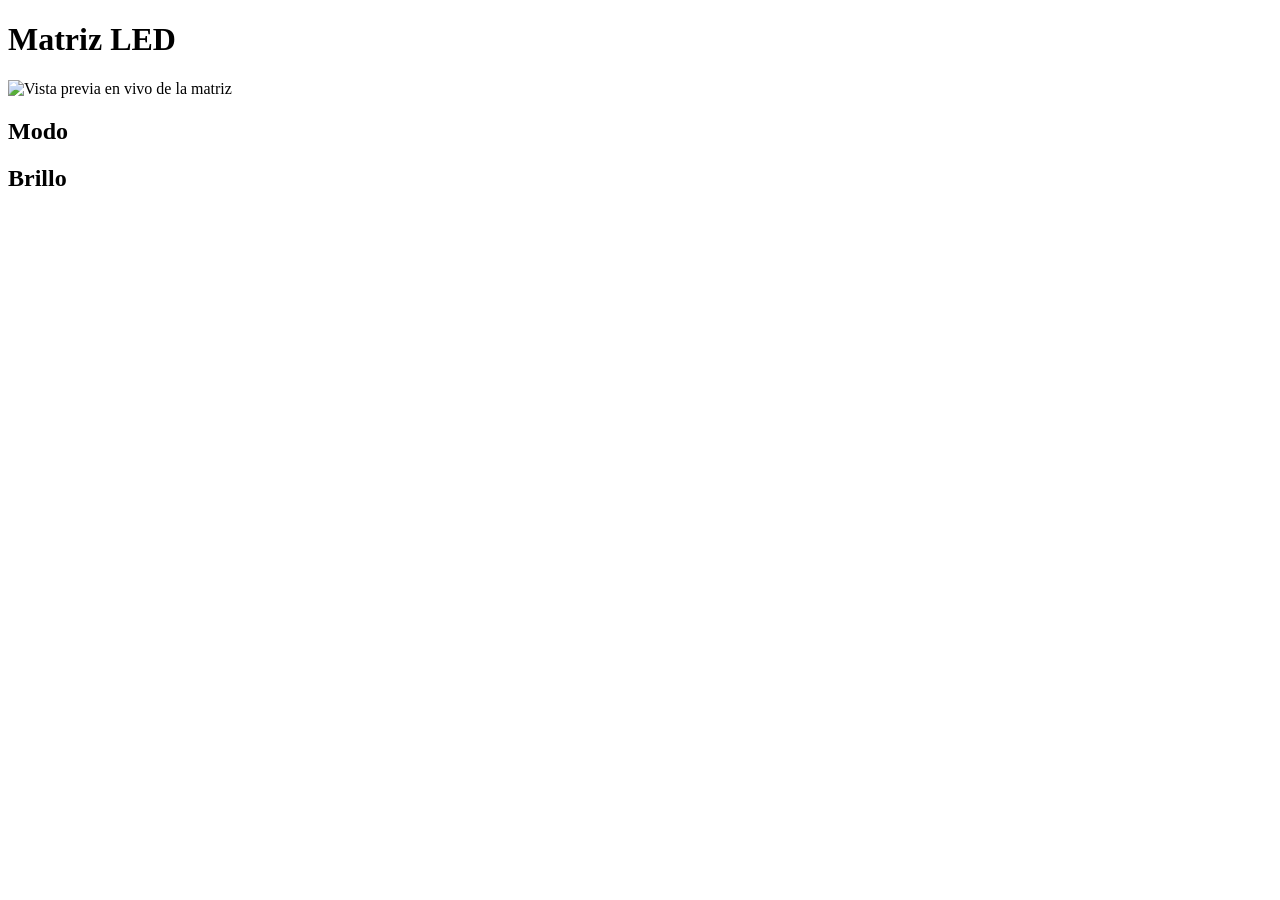
==== web/static/index.html @ 76350d38 "Añadida escena tiempo, calendario (por modificar)" ====
<!DOCTYPE html>
<html lang="es">
<head>
  <meta charset="utf-8">
  <meta name="viewport" content="width=device-width, initial-scale=1, viewport-fit=cover">
  <meta name="theme-color" content="#111115">
  <title>Matriz LED</title>
  <link rel="stylesheet" href="/static/style.css">
</head>
<body>
  <main>
    <h1>Matriz LED</h1>

    <section class="card preview">
      <img id="preview" alt="Vista previa en vivo de la matriz" width="64" height="64">
    </section>

    <section class="card">
      <h2>Modo</h2>
      <div id="scenes" class="chips"></div>
    </section>

    <section class="card" id="settings-card" hidden>
      <h2 id="settings-title">Ajustes</h2>
      <div id="settings"></div>
    </section>

    <section class="card">
      <h2>Brillo</h2>
      <div id="brightness"></div>
    </section>
  </main>

  <div id="toast" role="status" aria-live="polite"></div>
  <script src="/static/app.js"></script>
</body>
</html>
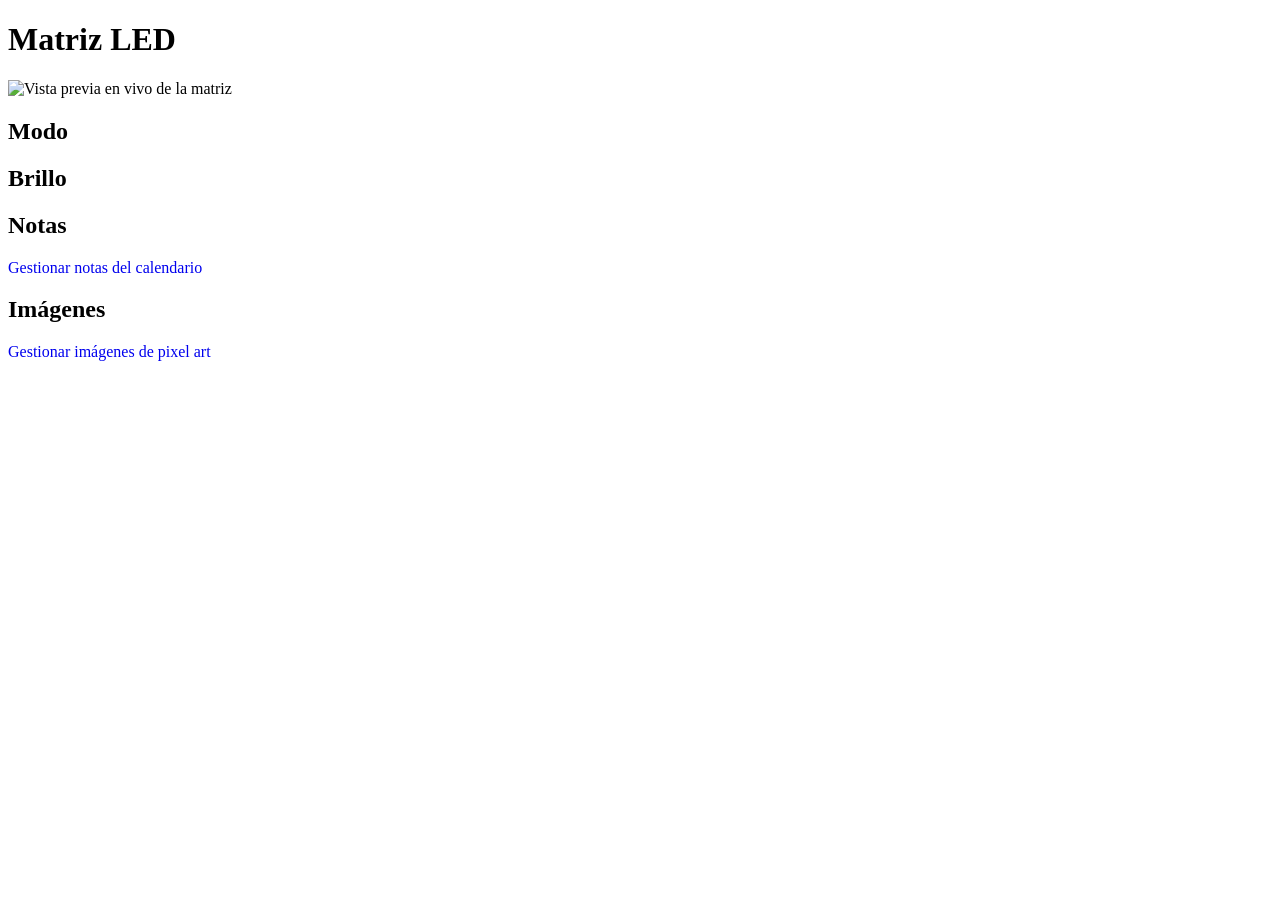
==== commit f1c55bcc: "Pixelart y modificaciones" ====
--- a/web/static/index.html
+++ b/web/static/index.html
@@ -29,6 +29,16 @@
       <h2>Brillo</h2>
       <div id="brightness"></div>
     </section>
+
+    <section class="card">
+      <h2>Notas</h2>
+      <a class="chip" href="/notas" style="display:inline-flex;align-items:center;text-decoration:none">Gestionar notas del calendario</a>
+    </section>
+
+    <section class="card">
+      <h2>Imágenes</h2>
+      <a class="chip" href="/imagenes" style="display:inline-flex;align-items:center;text-decoration:none">Gestionar imágenes de pixel art</a>
+    </section>
   </main>
 
   <div id="toast" role="status" aria-live="polite"></div>
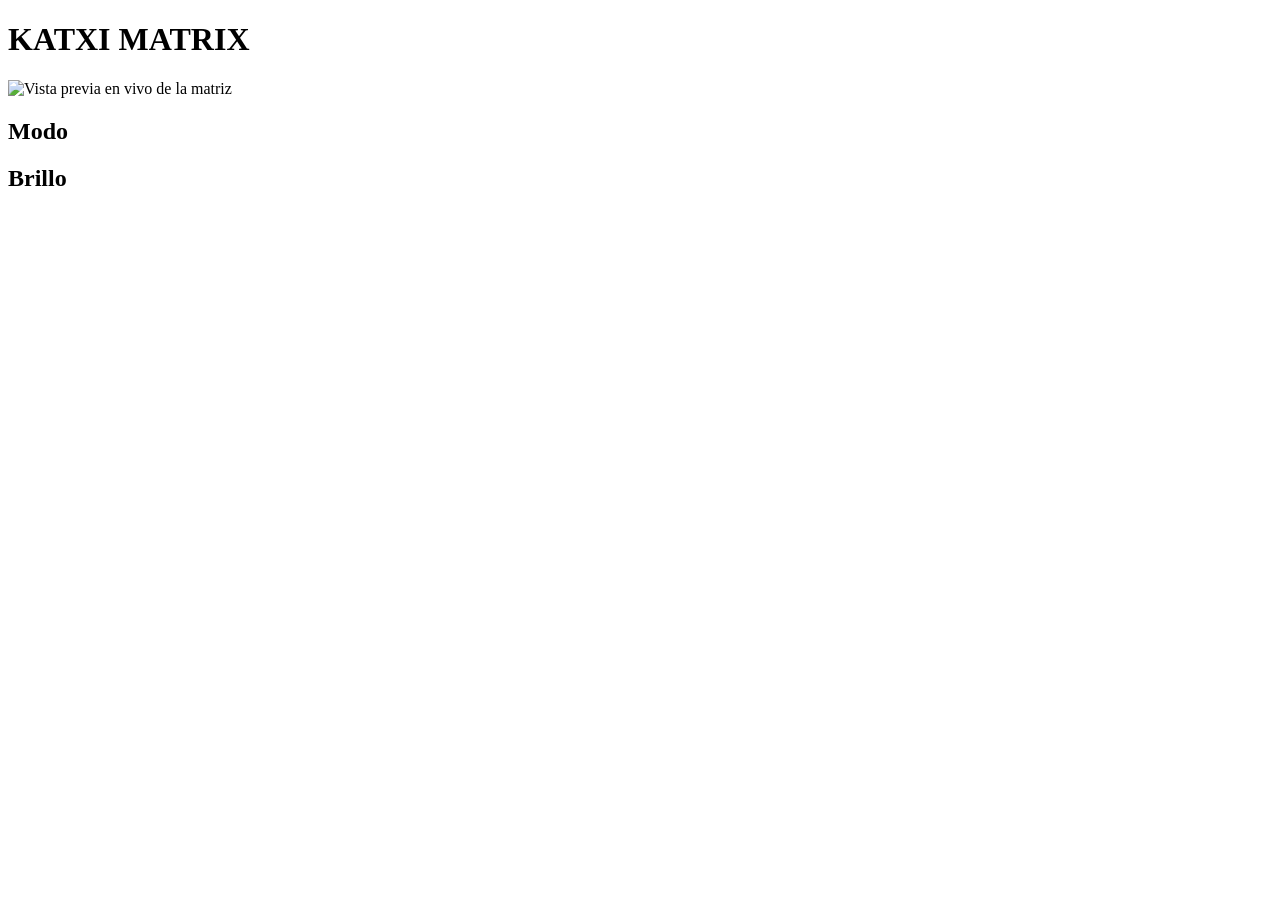
==== commit 1b4830a6: "web mejorada" ====
--- a/web/static/index.html
+++ b/web/static/index.html
@@ -4,12 +4,15 @@
   <meta charset="utf-8">
   <meta name="viewport" content="width=device-width, initial-scale=1, viewport-fit=cover">
   <meta name="theme-color" content="#111115">
-  <title>Matriz LED</title>
+  <title>KATXI MATRIX</title>
+  <link rel="preconnect" href="https://fonts.googleapis.com">
+  <link rel="preconnect" href="https://fonts.gstatic.com" crossorigin>
+  <link rel="stylesheet" href="https://fonts.googleapis.com/css2?family=Space+Grotesk:wght@400;600&display=swap">
   <link rel="stylesheet" href="/static/style.css">
 </head>
 <body>
   <main>
-    <h1>Matriz LED</h1>
+    <h1 class="titulo">KATXI MATRIX</h1>
 
     <section class="card preview">
       <img id="preview" alt="Vista previa en vivo de la matriz" width="64" height="64">
@@ -17,7 +20,7 @@
 
     <section class="card">
       <h2>Modo</h2>
-      <div id="scenes" class="chips"></div>
+      <div id="scenes" class="modes"></div>
     </section>
 
     <section class="card" id="settings-card" hidden>
@@ -30,12 +33,12 @@
       <div id="brightness"></div>
     </section>
 
-    <section class="card">
+    <section class="card" id="notes-card" hidden>
       <h2>Notas</h2>
       <a class="chip" href="/notas" style="display:inline-flex;align-items:center;text-decoration:none">Gestionar notas del calendario</a>
     </section>
 
-    <section class="card">
+    <section class="card" id="images-card" hidden>
       <h2>Imágenes</h2>
       <a class="chip" href="/imagenes" style="display:inline-flex;align-items:center;text-decoration:none">Gestionar imágenes de pixel art</a>
     </section>
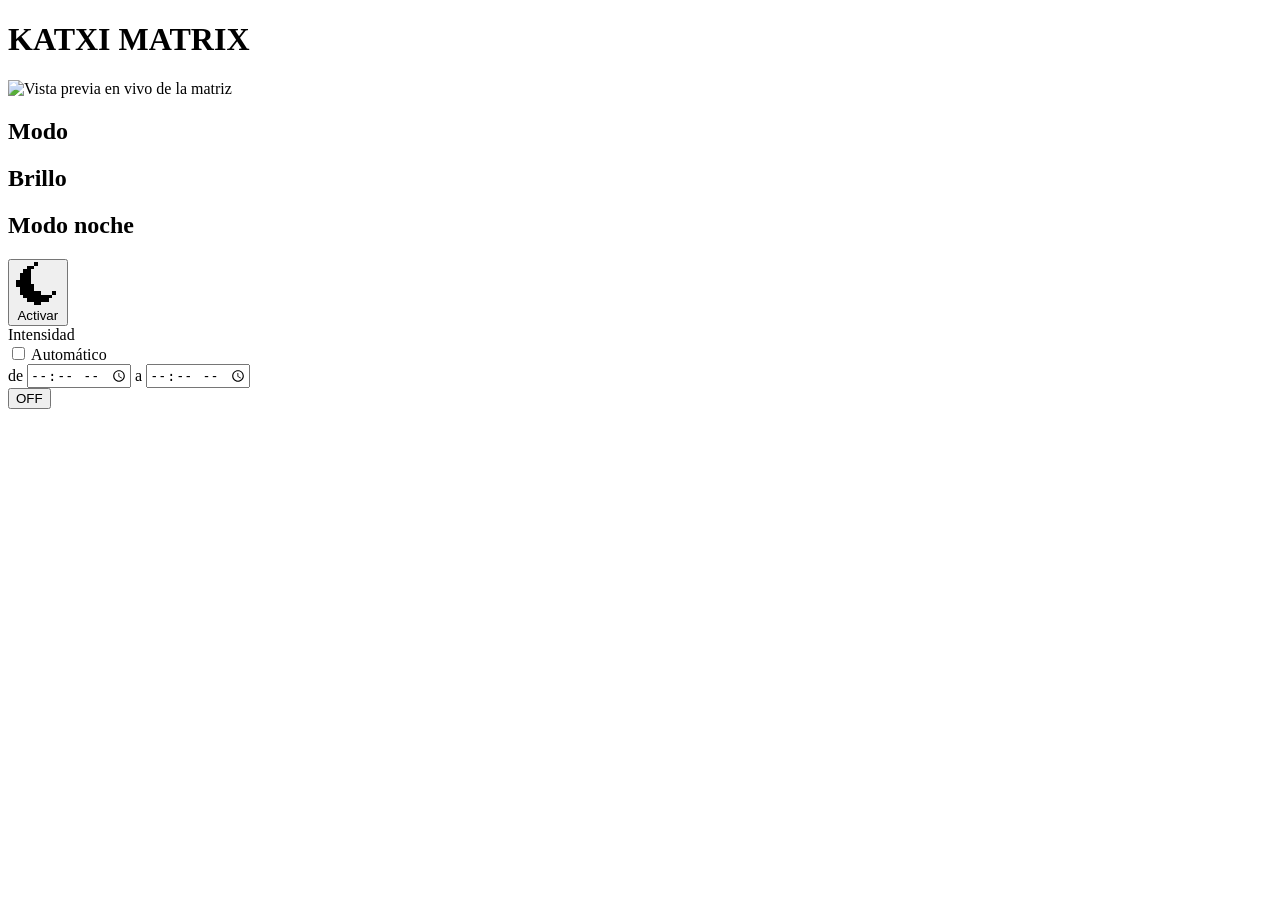
==== commit d3743d81: "Modo noche, boton de apagado y readme" ====
--- a/web/static/index.html
+++ b/web/static/index.html
@@ -5,6 +5,9 @@
   <meta name="viewport" content="width=device-width, initial-scale=1, viewport-fit=cover">
   <meta name="theme-color" content="#111115">
   <title>KATXI MATRIX</title>
+  <link rel="preconnect" href="https://fonts.googleapis.com">
+  <link rel="preconnect" href="https://fonts.gstatic.com" crossorigin>
+  <link rel="stylesheet" href="https://fonts.googleapis.com/css2?family=Space+Grotesk:wght@400;600&display=swap">
   <link rel="preconnect" href="https://fonts.googleapis.com">
   <link rel="preconnect" href="https://fonts.gstatic.com" crossorigin>
   <link rel="stylesheet" href="https://fonts.googleapis.com/css2?family=Space+Grotesk:wght@400;600&display=swap">
@@ -33,6 +36,27 @@
       <div id="brightness"></div>
     </section>
 
+    <section class="card" id="night-card">
+      <h2>Modo noche</h2>
+      <button type="button" class="chip night-toggle" id="night-toggle" aria-pressed="false">
+        <svg class="night-icon" viewBox="0 0 12 12" shape-rendering="crispEdges" aria-hidden="true"><path fill="currentColor" d="M5 0h1v1h-1zM3 1h1v1h-1zM4 1h1v1h-1zM2 2h1v1h-1zM3 2h1v1h-1zM1 3h1v1h-1zM2 3h1v1h-1zM3 3h1v1h-1zM1 4h1v1h-1zM2 4h1v1h-1zM3 4h1v1h-1zM0 5h1v1h-1zM1 5h1v1h-1zM2 5h1v1h-1zM3 5h1v1h-1zM0 6h1v1h-1zM1 6h1v1h-1zM2 6h1v1h-1zM3 6h1v1h-1zM4 6h1v1h-1zM1 7h1v1h-1zM2 7h1v1h-1zM3 7h1v1h-1zM4 7h1v1h-1zM1 8h1v1h-1zM2 8h1v1h-1zM3 8h1v1h-1zM4 8h1v1h-1zM5 8h1v1h-1zM6 8h1v1h-1zM10 8h1v1h-1zM2 9h1v1h-1zM3 9h1v1h-1zM4 9h1v1h-1zM5 9h1v1h-1zM6 9h1v1h-1zM7 9h1v1h-1zM8 9h1v1h-1zM9 9h1v1h-1zM3 10h1v1h-1zM4 10h1v1h-1zM5 10h1v1h-1zM6 10h1v1h-1zM7 10h1v1h-1zM8 10h1v1h-1zM5 11h1v1h-1zM6 11h1v1h-1z"/></svg>
+        <span id="night-label">Activar</span>
+      </button>
+      <div class="night-level-row">
+        <span class="night-level-label">Intensidad</span>
+        <div id="night-level"></div>
+      </div>
+      <div class="night-schedule">
+        <label class="night-auto"><input type="checkbox" id="night-auto"> Automático</label>
+        <div class="night-hours">
+          <span>de</span>
+          <input type="time" id="night-start" aria-label="Hora de inicio del modo noche">
+          <span>a</span>
+          <input type="time" id="night-end" aria-label="Hora de fin del modo noche">
+        </div>
+      </div>
+    </section>
+
     <section class="card" id="notes-card" hidden>
       <h2>Notas</h2>
       <a class="chip" href="/notas" style="display:inline-flex;align-items:center;text-decoration:none">Gestionar notas del calendario</a>
@@ -42,7 +66,20 @@
       <h2>Imágenes</h2>
       <a class="chip" href="/imagenes" style="display:inline-flex;align-items:center;text-decoration:none">Gestionar imágenes de pixel art</a>
     </section>
+
+    <section class="power">
+      <button type="button" class="power-btn" id="power-btn" aria-label="Apagar la Raspberry Pi">OFF</button>
+      <p class="power-hint" id="power-hint" aria-live="polite"></p>
+    </section>
   </main>
+
+  <div class="power-overlay" id="power-overlay" hidden>
+    <div class="power-overlay-box">
+      <div class="power-overlay-title">Apagando</div>
+      <p>Cuando la luz verde de la Raspberry Pi deje de parpadear (unos 20 segundos), ya puedes desenchufarla.</p>
+      <p class="power-overlay-small">Para volver a encenderla, desenchúfala y vuelve a enchufarla.</p>
+    </div>
+  </div>
 
   <div id="toast" role="status" aria-live="polite"></div>
   <script src="/static/app.js"></script>
